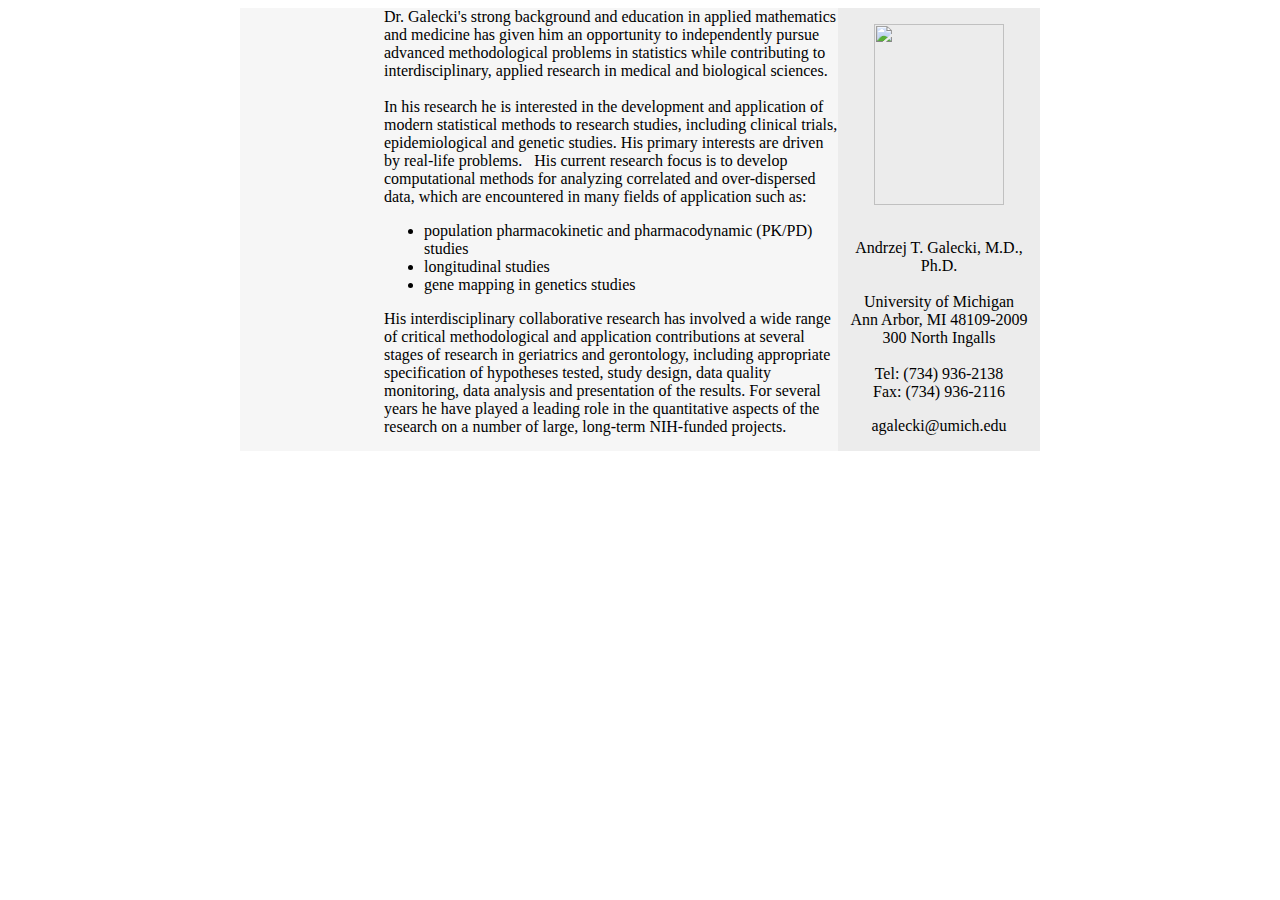
==== index.html @ 9bccd24a "Create index.html" ====
<!DOCTYPE html PUBLIC "-//W3C//DTD XHTML 1.0 Transitional//EN" "http://www.w3.org/TR/xhtml1/DTD/xhtml1-transitional.dtd">
<html xmlns="http://www.w3.org/1999/xhtml">
<head>
<meta http-equiv="Content-Type" content="text/html; charset=utf-8" />
<title>Andrzej Galecki</title>


<link href="Web/styles.css" rel="stylesheet" type="text/css" />
</head>

<body >

<table width="800" border="0" align="center" cellpadding="0" cellspacing="0">
  <!--#include virtual="/~agalecki/Web/topMenu.shtml" -->
  <tr>
    <td width="144" align="center" valign="top" bgcolor="#F6F6F6" >
    <table cellspacing="0" cellpadding="0">
      <tr>
        <td valign="top" rowspan="96" width="135"><!--#include virtual="/~agalecki/Web/leftMenu.shtml" --></td>
      </tr>
    </table></td>
    <td width="454" align="left" valign="top" bgcolor="#F6F6F6">
      <div class="box" >
        Dr. Galecki's strong background and education in applied mathematics and medicine has  given him an opportunity to independently pursue advanced methodological  problems in statistics while contributing to interdisciplinary, applied  research in medical and biological sciences. <br />
        <br />
        In his research he is interested in the development and application of modern  statistical methods to research studies, including clinical trials,  epidemiological and genetic studies. His primary interests are driven by  real-life problems.&nbsp;&nbsp; His current research focus is to develop  computational methods for analyzing correlated and over-dispersed data, which  are encountered in many fields of application such as:
       
        <ul>
        <li>population pharmacokinetic and pharmacodynamic (PK/PD) studies </li>
        <li>longitudinal studies</li>
        <li>gene mapping in genetics studies </li>
      </ul>
        
        His interdisciplinary collaborative research has involved a wide range of  critical methodological and application contributions at several stages of  research in geriatrics and gerontology, including appropriate specification of  hypotheses tested, study design, data quality monitoring, data analysis and  presentation of the results. For several years he have played a leading role in  the quantitative aspects of the research on a number of large, long-term  NIH-funded projects.<br />
        </div>
     </td>
    <td width="202" align="center" valign="top" bgcolor="#ececec"><p><img src="Web/Images/agalecki.jpg" width="130" height="181" border="0" /></p>
      <p><br />
      <span class="textSm">Andrzej T. Galecki, M.D., Ph.D.<br />
      <br />
      </span><span class="textSm">
University of Michigan <br />
Ann Arbor, MI 48109-2009 <br />
300 North Ingalls <br />
        </span><span class="textSm"><br />
        Tel: (734) 936-2138<br />
        Fax: (734) 936-2116 <br />
      </span></p>
<p><span class="textSm">agalecki@umich.edu</span></p></td>
  </tr>
</table>
</body>
</html>
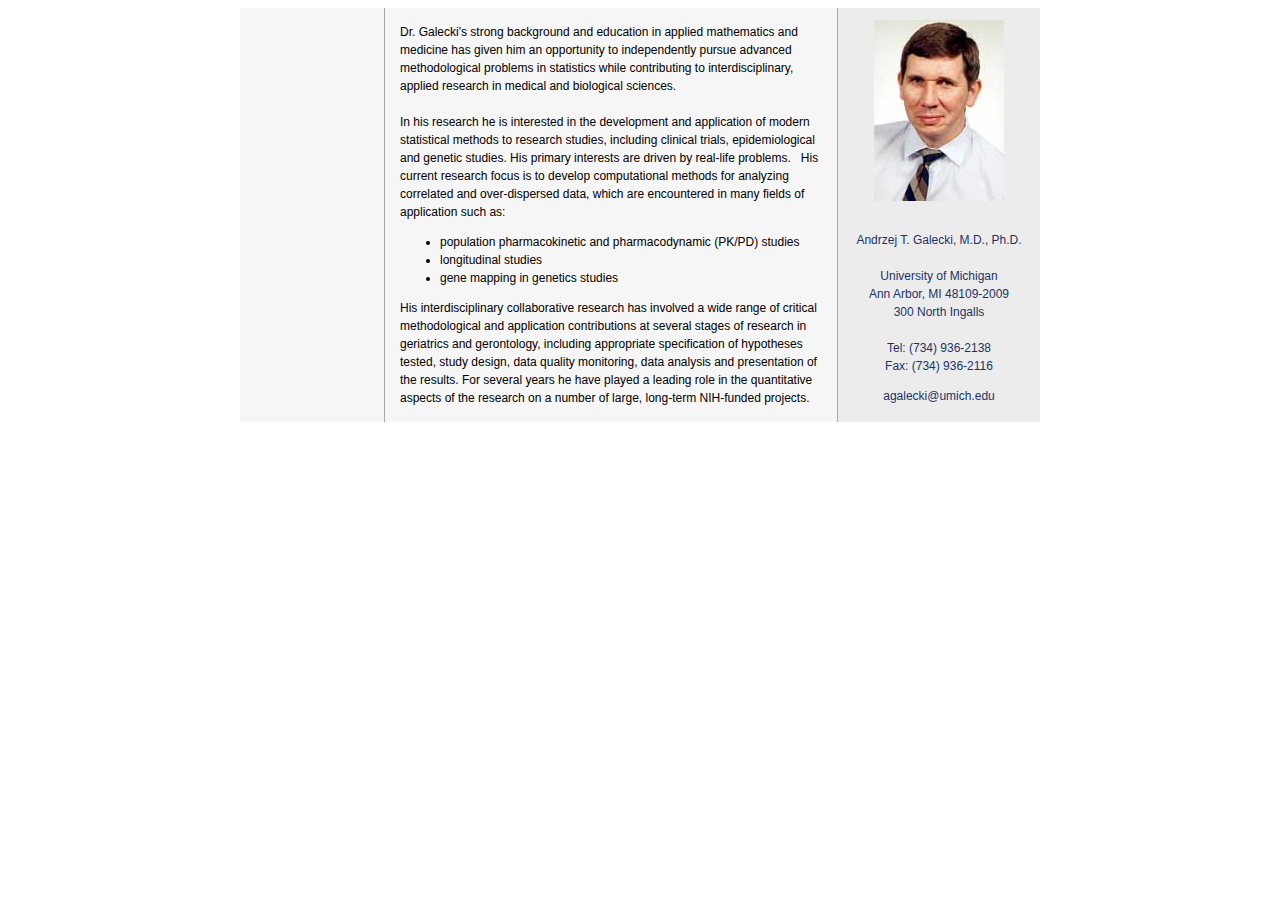
==== commit 2b8cdc27: "Changed" ====
--- a/index.html
+++ b/index.html
@@ -11,12 +11,12 @@
 <body >
 
 <table width="800" border="0" align="center" cellpadding="0" cellspacing="0">
-  <!--#include virtual="/~agalecki/Web/topMenu.shtml" -->
+  <!--#include virtual="Web/topMenu.shtml" -->
   <tr>
     <td width="144" align="center" valign="top" bgcolor="#F6F6F6" >
     <table cellspacing="0" cellpadding="0">
       <tr>
-        <td valign="top" rowspan="96" width="135"><!--#include virtual="/~agalecki/Web/leftMenu.shtml" --></td>
+        <td valign="top" rowspan="96" width="135"><!--#include virtual="Web/leftMenu.shtml" --></td>
       </tr>
     </table></td>
     <td width="454" align="left" valign="top" bgcolor="#F6F6F6">
--- a/Web/styles.css
+++ b/Web/styles.css
@@ -0,0 +1,91 @@
+body,td,th {
+	font-family: Verdana, Geneva, sans-serif;
+	font-size: 12px;
+	line-height: 18px;
+}
+.titleLg {
+	font-family: Verdana, Geneva, sans-serif;
+	font-size: 20px;
+	font-weight: bold;
+	color: #FDB335;
+	line-height: 30px;	
+}
+.textSm {
+	font-family: Verdana, Geneva, sans-serif;
+	font-size: 12px;
+	color: #1B3269;
+	font-weight: 400;
+	
+}
+.textSmBold {
+	font-family: Verdana, Geneva, sans-serif;
+	font-size: 12px;
+	color: #1B3269;
+	font-weight: 600;
+}
+.textXSm {
+	font-size: 11px;
+	color: #1B3269;
+}
+.textXXSm {
+	font-family: Verdana, Geneva, sans-serif;
+	font-size: 10px;
+	color: #1B3269;
+}
+.menu
+{
+	font-size:10px;
+	line-height:1.7em;
+	color:#232C4D;
+	border-bottom:1px solid #C8C7BA;
+	font-weight:bold;
+}
+A.linkMenu {
+	FONT-WEIGHT: bolder;
+	color: #1B3269;
+	font-family: Verdana, Geneva, sans-serif;
+	font-size: 11px;
+	text-decoration: none;
+	}
+A.linkMenuSelected {
+	FONT-WEIGHT: bolder;
+	color: #999;
+	font-family: Verdana, Geneva, sans-serif;
+	font-size: 11px;
+	text-decoration: none;
+}
+A.link {
+	FONT-WEIGHT: normal;
+	color: #1B3269;
+	font-family: Verdana, Geneva, sans-serif;
+	font-size: 11px;
+	text-decoration: underline;
+}
+
+A.linkMenu:hover {
+	COLOR: #EE9602;
+	TEXT-DECORATION: underline;
+	font-weight: bold;
+}
+A.link:hover {
+	COLOR: #EE9602;
+	TEXT-DECORATION: underline
+}
+.bcgTop {
+	background-image: url(Images/bcgGrad.gif);
+	height: 75px; 
+ 
+}
+.box {
+	height: auto;
+	width: auto;
+	padding: 15px;
+	border-right-width: 1px;
+	border-left-width: 1px;
+	border-left-style: solid;
+	margin-top: 0px;
+	position: inherit;
+	border-right-color: #A6A6A6;
+	border-left-color: #A6A6A6;
+	border-right-style: solid;
+}
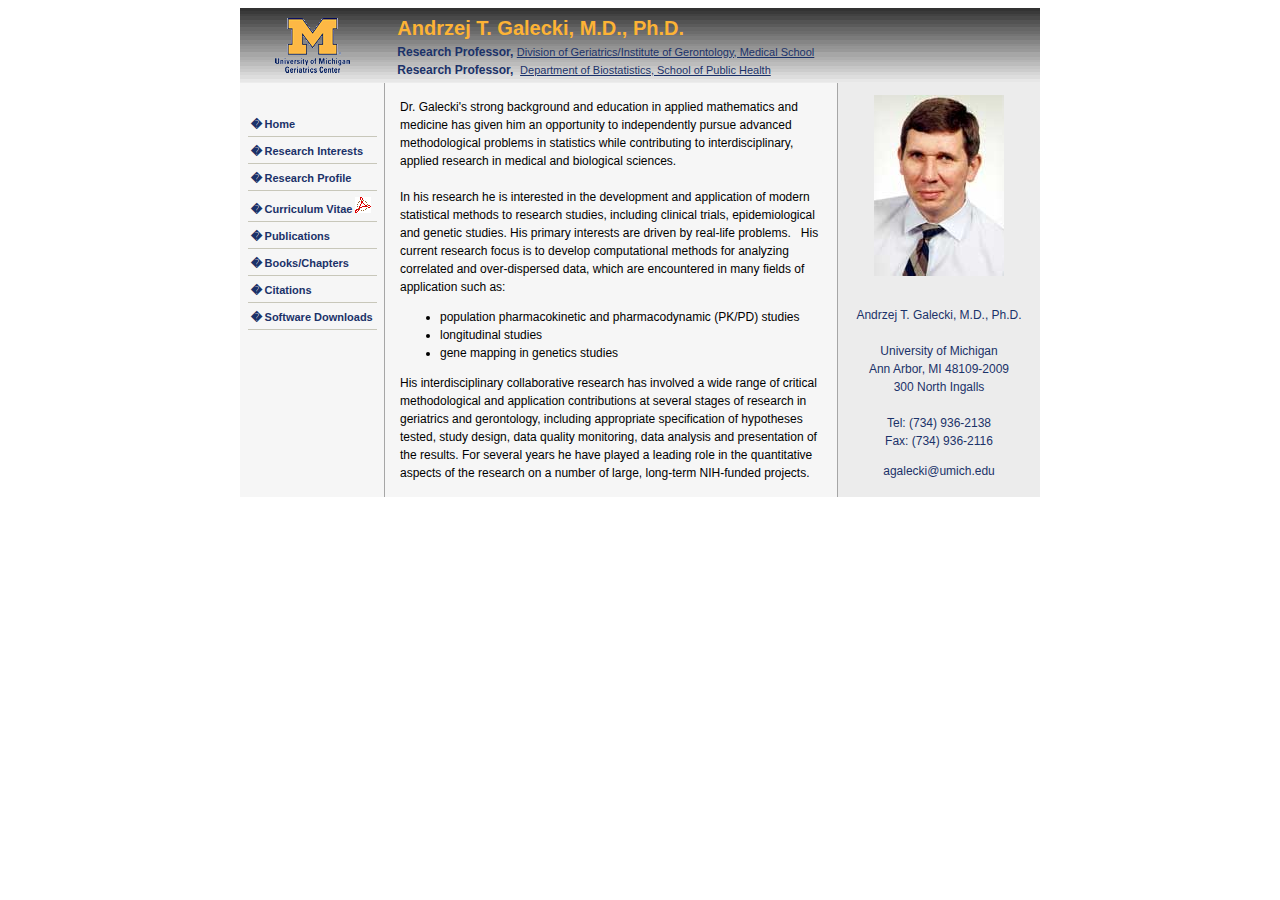
==== commit 414f00b6: "links updated" ====
--- a/index.html
+++ b/index.html
@@ -11,12 +11,56 @@
 <body >
 
 <table width="800" border="0" align="center" cellpadding="0" cellspacing="0">
-  <!--#include virtual="Web/topMenu.shtml" -->
+  <!-- #include virtual="topMenu.shtml" -->
+  <tr class="bcgTop">
+      <td align="center" valign="top" nowrap="nowrap"><img src="Web/Images/UMGCLogoC2.gif" width="75" height="75" align="baseline" /></td>
+      <td colspan="2" valign="middle">&nbsp;&nbsp;&nbsp;&nbsp;<span class="titleLg">Andrzej T. Galecki, M.D., Ph.D.</span><br />
+        &nbsp;&nbsp;&nbsp;&nbsp;<span class="textSmBold">Research Professor, </span><span class="textXSm"><a href="http://www.iog.umich.edu" class="link">Division of   Geriatrics/Institute of Gerontology, Medical School</a></span><br />
+      &nbsp;&nbsp;&nbsp;&nbsp;<span class="textSmBold">Research Professor,&nbsp;&nbsp;</span><span class="textXSm"><a
+  href="http://www.sph.umich.edu/biostat/" class="link">Department of Biostatistics, School of Public Health</a></span></td>
+    </tr>
+
+
   <tr>
     <td width="144" align="center" valign="top" bgcolor="#F6F6F6" >
     <table cellspacing="0" cellpadding="0">
       <tr>
-        <td valign="top" rowspan="96" width="135"><!--#include virtual="Web/leftMenu.shtml" --></td>
+        <td valign="top" rowspan="96" width="135"><!--  #include virtual="/Web/leftMenu.shtml" -->
+      <!-- Left Menu table inserted: STARTS  -->
+     <table border="0" cellspacing="3" cellpadding="3" width="100%">
+          <tr>
+              <td align="left">&nbsp;</td>
+            </tr>
+            <tr>
+              <td align="left" class="menu"><a class="linkMenu"href="index.html">� Home</a></td>
+            </tr>
+                     <tr>
+              <td align="left" nowrap="nowrap" class="menu"><a class="linkMenu"href="Web/researchInterests.html">� Research Interests</a></td>
+            </tr>
+            <tr>
+              <td align="left" nowrap="nowrap" class="menu"><a class="linkMenu"href="http://www.experts.umich.edu/expert.asp?n=Andrzej+T+Galecki&u_id=672">� Research Profile</a></td>
+            </tr>
+            <tr>
+              <td align="left"  class="menu"><a href="Web/CV1.pdf" target="_blank" class="linkMenu">� Curriculum Vitae&nbsp;<img src="Web/Images/acrobat_logo.gif" width="16" height="16" border="0" /></a></td>
+            </tr>
+            <tr>
+              <td align="left" class="menu"><a href="Web/publications.html" class="linkMenu">� Publications</a></td>
+            </tr>
+            <tr>
+              <td align="left" nowrap="nowrap" class="menu"><a class="linkMenu"href="Web/books.html">� Books/Chapters</a></td>
+            </tr>
+            <tr>
+              <td align="left" nowrap="nowrap" class="menu"><a class="linkMenu"href="http://scholar.google.com/citations?user=dh-rdm0AAAAJ">� Citations</a></td>
+            </tr>
+
+             <tr>
+              <td align="left" nowrap="nowrap" class="menu"><a class="linkMenu"href="Web/software.html">� Software Downloads</a></td>
+            </tr>
+          </table>
+    <!-- Left Menu table inserted: ENDS  -->
+
+        </td>
+
       </tr>
     </table></td>
     <td width="454" align="left" valign="top" bgcolor="#F6F6F6">
@@ -24,13 +68,13 @@
         Dr. Galecki's strong background and education in applied mathematics and medicine has  given him an opportunity to independently pursue advanced methodological  problems in statistics while contributing to interdisciplinary, applied  research in medical and biological sciences. <br />
         <br />
         In his research he is interested in the development and application of modern  statistical methods to research studies, including clinical trials,  epidemiological and genetic studies. His primary interests are driven by  real-life problems.&nbsp;&nbsp; His current research focus is to develop  computational methods for analyzing correlated and over-dispersed data, which  are encountered in many fields of application such as:
-       
+
         <ul>
         <li>population pharmacokinetic and pharmacodynamic (PK/PD) studies </li>
         <li>longitudinal studies</li>
         <li>gene mapping in genetics studies </li>
       </ul>
-        
+
         His interdisciplinary collaborative research has involved a wide range of  critical methodological and application contributions at several stages of  research in geriatrics and gerontology, including appropriate specification of  hypotheses tested, study design, data quality monitoring, data analysis and  presentation of the results. For several years he have played a leading role in  the quantitative aspects of the research on a number of large, long-term  NIH-funded projects.<br />
         </div>
      </td>
